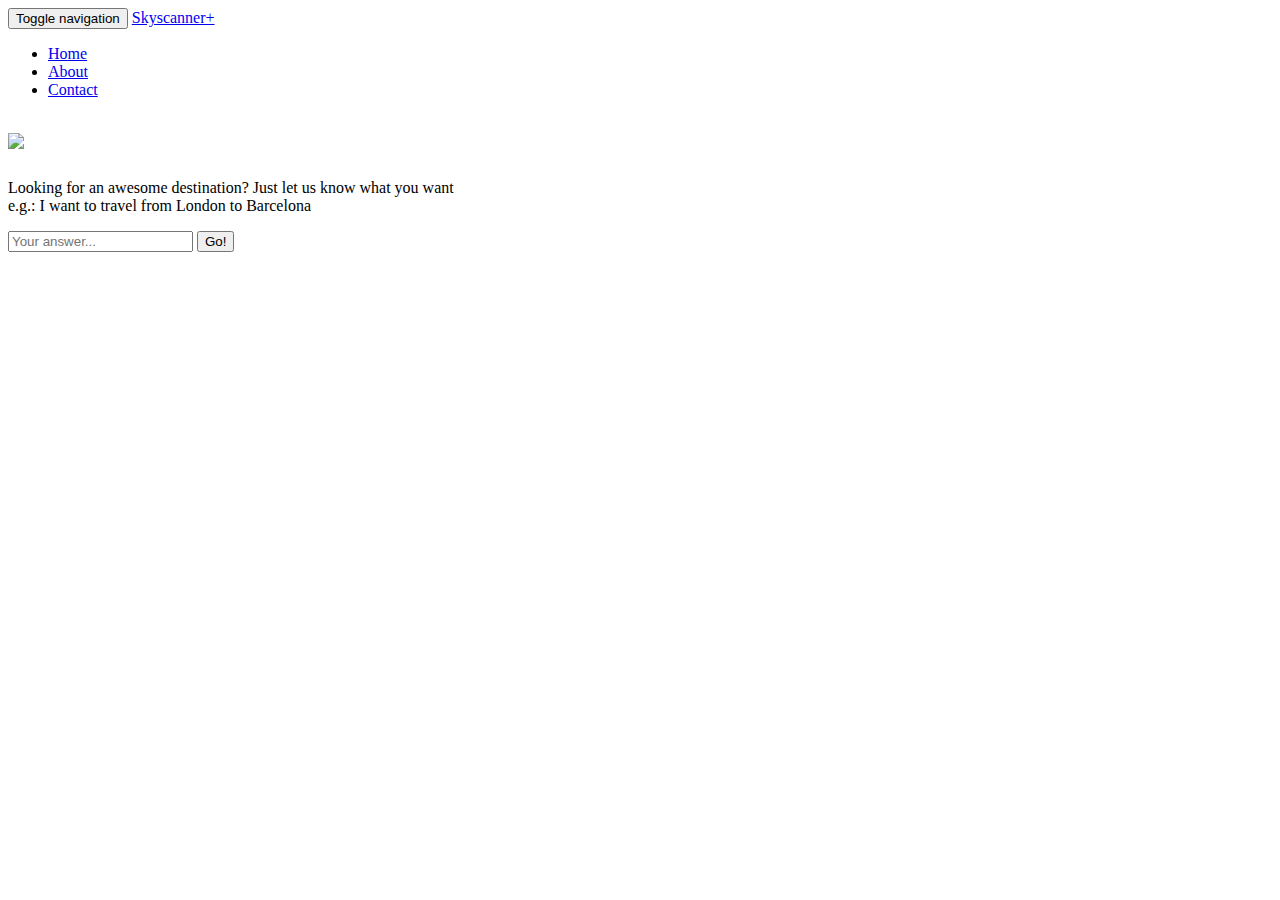
==== index.html @ 83b5043e "move q&a boxex when more than 3 QAs" ====
<!DOCTYPE html>
<html lang="en">
  <head>
    <meta charset="utf-8">
    <meta http-equiv="X-UA-Compatible" content="IE=edge">
    <meta name="viewport" content="width=device-width, initial-scale=1">
    <!-- The above 3 meta tags *must* come first in the head; any other head content must come *after* these tags -->
    <meta name="description" content="">
    <meta name="author" content="">

    <title>Skyscanner+</title>

    <!-- Bootstrap core CSS -->
    <link href="css/bootstrap.min.css" rel="stylesheet">

    <!-- IE10 viewport hack for Surface/desktop Windows 8 bug -->
    <link href="css/ie10-viewport-bug-workaround.css" rel="stylesheet">

    <!-- Custom styles for this template -->
    <link href="starter-template.css" rel="stylesheet">

    <!-- Just for debugging purposes. Don't actually copy these 2 lines! -->
    <!--[if lt IE 9]><script src="../../assets/js/ie8-responsive-file-warning.js"></script><![endif]-->
    <script src="js/ie-emulation-modes-warning.js"></script>

    <!-- HTML5 shim and Respond.js for IE8 support of HTML5 elements and media queries -->
    <!--[if lt IE 9]>
      <script src="https://oss.maxcdn.com/html5shiv/3.7.3/html5shiv.min.js"></script>
      <script src="https://oss.maxcdn.com/respond/1.4.2/respond.min.js"></script>
    <![endif]-->
  </head>

  <body>

    <nav class="navbar navbar-inverse navbar-fixed-top">
      <div class="container">
        <div class="navbar-header">
          <button type="button" class="navbar-toggle collapsed" data-toggle="collapse" data-target="#navbar" aria-expanded="false" aria-controls="navbar">
            <span class="sr-only">Toggle navigation</span>
            <span class="icon-bar"></span>
            <span class="icon-bar"></span>
            <span class="icon-bar"></span>
          </button>
          <a class="navbar-brand" href="#">Skyscanner+</a>
        </div>
        <div id="navbar" class="collapse navbar-collapse">
          <ul class="nav navbar-nav">
            <li class="active"><a href="#">Home</a></li>
            <li><a href="#about">About</a></li>
            <li><a href="#contact">Contact</a></li>
          </ul>
        </div><!--/.nav-collapse -->
      </div>
    </nav>

    <div class="container">

      <div class="starter-template">
        <h1><img src="img/logo.png" width="50%"/></h1>
        <p class="lead">Looking for an awesome destination? Just let us know what you want <br> e.g.: I want to travel from London to Barcelona</p>
      </div>

      <ul id="ulFather" class="list-group">
        <li id="q1" class="list-group-item" style="display: none;">Cras justo odio</li>
        <li id="a1" class="list-group-item" style="display: none;">Dapibus ac facilisis in</li>
        <li id="q2" class="list-group-item" style="display: none;">Cras justo odio</li>
        <li id="a2" class="list-group-item" style="display: none;">Dapibus ac facilisis in</li>
        <li id="q3" class="list-group-item" style="display: none;">Morbi leo risus</li>
        <li id="a3" class="list-group-item" style="display: none;">Porta ac consectetur ac</li>
      </ul>

      <div class="text centre">
        <div class="input-group">
            <input type="text" class="form-control" placeholder="Your answer...">
            <span class="input-group-btn">
              <button id="myButton" class="btn btn-default" type="button" onclick="enableAnswer()">Go!</button>
            </span>
          </div><!-- /input-group -->
        </div><!-- /.col-lg-6 -->
      </div><!-- /.row -->

    </div><!-- /.container -->

    <!-- Nuta scrie intre liniile acestea -->
    <script>
    var i = 1;
    var qIndex = 'q' + i, aIndex = 'a' + i;
      function enableAnswer() {
        qIndex = 'q' + i;
        aIndex = 'a' + i;
        if (i > 3) {
            document.getElementById("q1").innerHTML = document.getElementById("q2").innerHTML;
            document.getElementById("q2").innerHTML = document.getElementById("q3").innerHTML;
            i = 3;
        }
        document.getElementById(qIndex).style.display = "block";
        document.getElementById(qIndex).innerHTML = i;
        document.getElementById(aIndex).style.display = "block";
        document.getElementById(aIndex).style.background = "#f1f1f1";
        document.getElementById(aIndex).style.color= "#5be3ee";
        i += 1;
            }
    </script>


    <!-- Nuta scrie intre liniile acestea -->


    <!-- Bootstrap core JavaScript
    ================================================== -->
    <!-- Placed at the end of the document so the pages load faster -->
    <script src="https://ajax.googleapis.com/ajax/libs/jquery/1.12.4/jquery.min.js"></script>
    <script>window.jQuery || document.write('<script src="js/vendor/jquery.min.js"><\/script>')</script>
    <script src="js/bootstrap.min.js"></script>
    <!-- IE10 viewport hack for Surface/desktop Windows 8 bug -->
    <script src="js/ie10-viewport-bug-workaround.js"></script>
  </body>
</html>
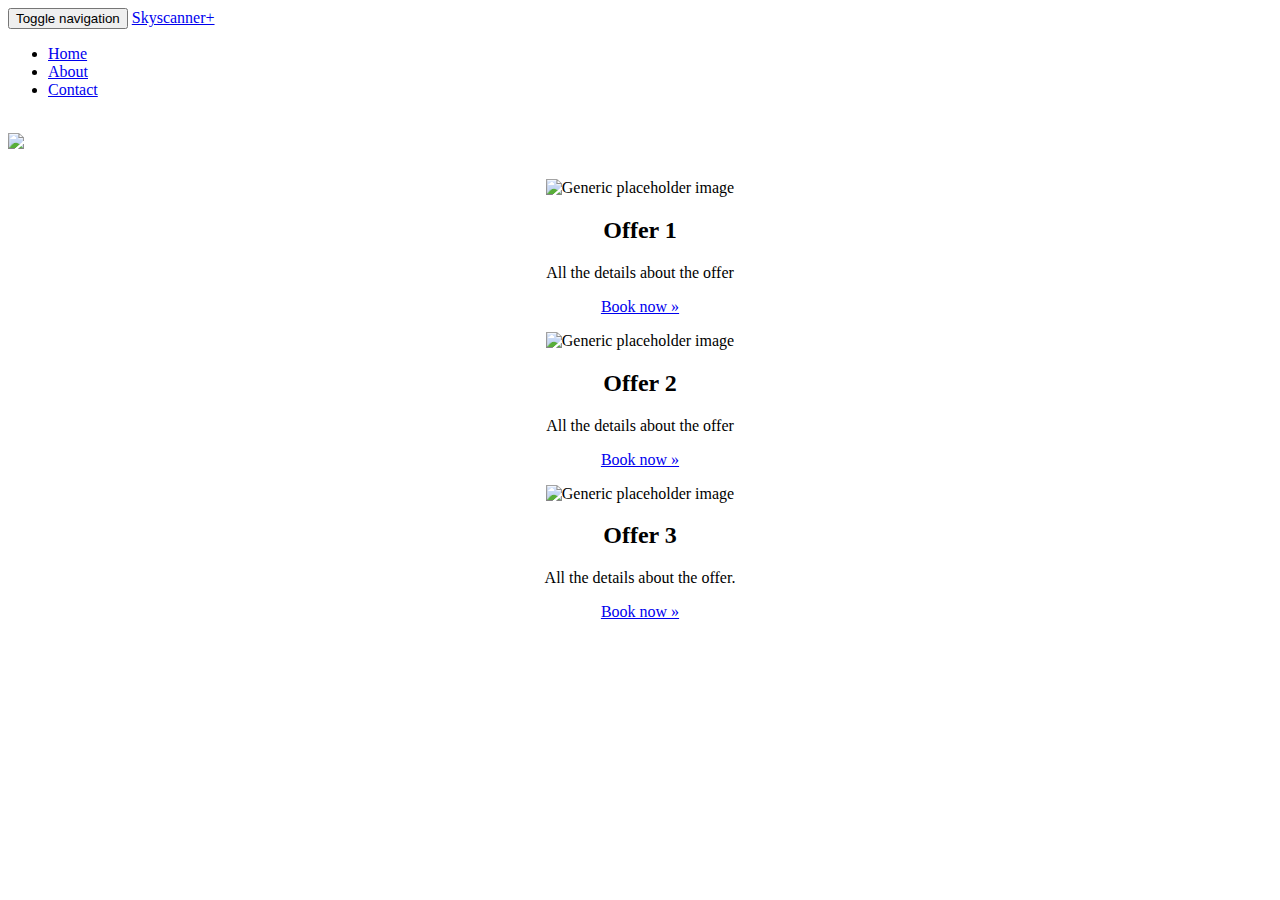
==== commit d36668e0: "update for result to appear only after they are calculated" ====
--- a/index.html
+++ b/index.html
@@ -9,6 +9,9 @@
     <meta name="author" content="">
 
     <title>Skyscanner+</title>
+
+    <link rel="stylesheet" href="css/jRoll.css">
+    <link href="carousel.css" rel="stylesheet">
 
     <!-- Bootstrap core CSS -->
     <link href="css/bootstrap.min.css" rel="stylesheet">
@@ -31,6 +34,8 @@
   </head>
 
   <body>
+
+    <script type="text/javascript" src="js/jRoll.js"></script>
 
     <nav class="navbar navbar-inverse navbar-fixed-top">
       <div class="container">
@@ -57,7 +62,11 @@
 
       <div class="starter-template">
         <h1><img src="img/logo.png" width="50%"/></h1>
-        <p class="lead">Looking for an awesome destination? Just let us know what you want <br> e.g.: I want to travel from London to Barcelona</p>
+        <p class="lead" id="motto">Looking for an awesome destination? Just let us know what you want <br> e.g.: I want to travel from London to Barcelona</p>
+      </div>
+      <div id="gyroscope" style="display: none; width: 96px; height: 96px; overflow: hidden; animation: gyroscope3D 2s linear 0s infinite;">
+    	 <svg height="96" width="96" style="animation: gyroscopeIn 2s linear 0s infinite;z-index:1;"><circle cx="48" cy="48" r="28" stroke="#003056" stroke-width="4" fill="transparent"></circle></svg>
+    	 <svg height="96" width="96" style="animation: gyroscopeOut 2s linear 0s infinite;z-index:2;"><circle cx="48" cy="48" r="32" stroke="#04518C" stroke-width="4" fill="transparent"></circle></svg>
       </div>
 
       <ul id="ulFather" class="list-group">
@@ -71,9 +80,10 @@
 
       <div class="text centre">
         <div class="input-group">
-            <input type="text" class="form-control" placeholder="Your answer...">
+            <input id="questionText" type="text" class="form-control" placeholder="Your answer...">
             <span class="input-group-btn">
-              <button id="myButton" class="btn btn-default" type="button" onclick="enableAnswer()">Go!</button>
+              <button id="myButton" class="btn btn-default" type="button" onclick="enableAnswer()" onclick="loading()">Go!</button>
+              <!-- <input onkeypress="enableAnswer()"> -->
             </span>
           </div><!-- /input-group -->
         </div><!-- /.col-lg-6 -->
@@ -82,7 +92,16 @@
     </div><!-- /.container -->
 
     <!-- Nuta scrie intre liniile acestea -->
+
     <script>
+    document.getElementById("questionText")
+      .addEventListener("keyup", function(event) {
+        event.preventDefault();
+        if (event.keyCode == 13) {
+            document.getElementById("myButton").click();
+        }
+    });
+
     var i = 1;
     var qIndex = 'q' + i, aIndex = 'a' + i;
       function enableAnswer() {
@@ -98,10 +117,55 @@
         document.getElementById(aIndex).style.display = "block";
         document.getElementById(aIndex).style.background = "#f1f1f1";
         document.getElementById(aIndex).style.color= "#5be3ee";
+        //document.getElementById("gyroscope").style.display="absolute";
         i += 1;
             }
     </script>
 
+    <!-- boxuri pentru rezultate -->
+    <!-- Custom styles for this template -->
+    <div class="container">
+    <div class="row">
+        <div class="col-lg-4" ; id= "result1" ; style="display: none;">
+          <center><img class="img-circle" src="/" alt="Generic placeholder image" width="140" height="140">
+          <h2><center>Offer 1</h2>
+            <p><center>All the details about the offer</p>
+            <p><center><a class="btn btn-secondary" href="#" role="button">Book now &raquo;</a></p>
+        </div>
+        <div class="col-lg-4" ; id= "result2" ; style="display: none;">
+          <center><img class="img-circle" src="/" alt="Generic placeholder image" width="140" height="140">
+          <h2><center>Offer 2</h2>
+            <p><center>All the details about the offer</p>
+            <p><center><a class="btn btn-secondary" href="#" role="button">Book now &raquo;</a></p>
+        </div>
+        <div class="col-lg-4"; id= "result3" ; style="display: none;">
+          <center><img class="img-circle" src="/" alt="Generic placeholder image" width="140" height="140">
+          <h2><center>Offer 3</h2>
+          <p><center>All the details about the offer.</p>
+          <p><center><a class="btn btn-secondary" href="#" role="button">Book now &raquo;</a></p>
+        </div>
+      </div>
+    </div>
+
+
+    <!-- schimbari --->
+    <script>
+      function tbd () {
+      document.getElementById("q1").style.display = "none";
+      document.getElementById("q2").style.display = "none";
+      document.getElementById("q3").style.display = "none";
+      document.getElementById("a1").style.display = "none";
+      document.getElementById("a2").style.display = "none";
+      document.getElementById("a3").style.display = "none";
+      document.getElementById("motto").style.display = "none";
+      document.getElementById("questionText").style.display = "none";
+      document.getElementById("myButton").style.display = "none";
+      document.getElementById("result1").style.display = "block";
+      document.getElementById("result2").style.display = "block";
+      document.getElementById("result3").style.display = "block";
+    }
+    tbd(); 
+    </script>
 
     <!-- Nuta scrie intre liniile acestea -->
 
--- a/css/jRoll.css
+++ b/css/jRoll.css
@@ -0,0 +1,24 @@
+@charset "UTF-8";
+
+/*!jRoll - https://fitsbach.github.io/jRoll/
+ *Version - 0.1.6
+ *Licensed unter the GNU General Public License - gnu.org/licenses/gpl.html
+ *
+ *Copyright (c) 2016 Jimmy Fitzback
+ */
+@keyframes gyroscopeIn{
+	0% {transform-origin: 50% 50% 0px;transform: perspective(150px) rotateY(0deg) rotateZ(0deg);}
+	50% {transform-origin: 50% 50% 0px;transform: perspective(150px) rotateY(180deg) rotateZ(360deg);}
+	100% {transform-origin: 50% 50% 0px;transform: perspective(150px) rotateY(360deg) rotateZ(0deg);}
+}
+@keyframes gyroscopeOut{
+	0% {transform-origin: 50% 50% 0px;transform: perspective(150px) rotateX(0deg);}
+	100% {transform-origin: 50% 50% 0px;transform: perspective(150px) rotateX(360deg);}
+}
+@keyframes gyroscope3D{
+	0% {transform: rotateZ(0deg);}
+	100% {transform: rotateZ(360deg);}
+}
+svg{
+   position: absolute;
+}
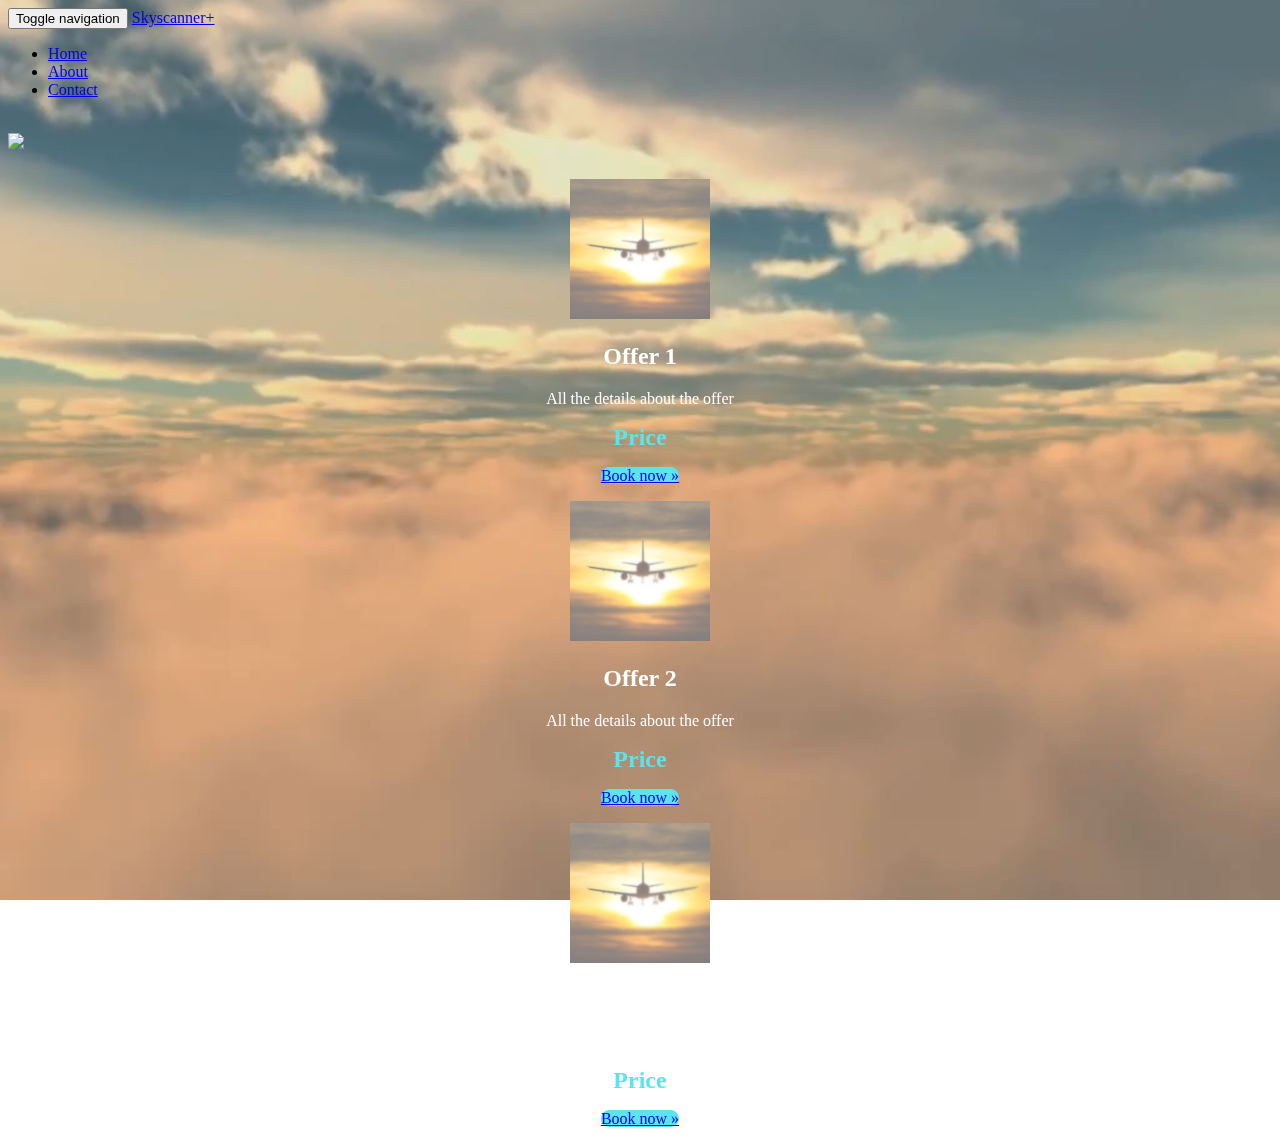
==== commit 2e8fdbb3: "final video and format" ====
--- a/index.html
+++ b/index.html
@@ -31,9 +31,11 @@
       <script src="https://oss.maxcdn.com/html5shiv/3.7.3/html5shiv.min.js"></script>
       <script src="https://oss.maxcdn.com/respond/1.4.2/respond.min.js"></script>
     <![endif]-->
+
   </head>
 
   <body>
+
 
     <script type="text/javascript" src="js/jRoll.js"></script>
 
@@ -127,22 +129,25 @@
     <div class="container">
     <div class="row">
         <div class="col-lg-4" ; id= "result1" ; style="display: none;">
-          <center><img class="img-circle" src="/" alt="Generic placeholder image" width="140" height="140">
-          <h2><center>Offer 1</h2>
-            <p><center>All the details about the offer</p>
-            <p><center><a class="btn btn-secondary" href="#" role="button">Book now &raquo;</a></p>
+          <center><img class="img-circle" src="/" onerror="this.src = 'img/placeholder.png';" width="140" height="140">
+          <h2><center><font color = "white">Offer 1</h2></font>
+            <p><center><font color = "white">All the details about the offer</p></font>
+            <font color = "#5be3ee" size = "5%"><span class="glyphicon glyphicon-piggy-bank"><lead><b>   Price</font></b></span>
+            <p><center><a class="btn btn-primary btn-md" style = "background-color: #5be3ee ; border-radius: 10px ; border: none" href="#" role="button">Book now &raquo;</a></p>
         </div>
         <div class="col-lg-4" ; id= "result2" ; style="display: none;">
-          <center><img class="img-circle" src="/" alt="Generic placeholder image" width="140" height="140">
-          <h2><center>Offer 2</h2>
-            <p><center>All the details about the offer</p>
-            <p><center><a class="btn btn-secondary" href="#" role="button">Book now &raquo;</a></p>
+          <center><img class="img-circle" src="/" onerror="this.src = 'img/placeholder.png';" width="140" height="140">
+          <h2><center><font color = "white">Offer 2</h2></font>
+            <p><center><font color = "white">All the details about the offer</p></font>
+            <font color = "#5be3ee" size = "5%"><span class="glyphicon glyphicon-piggy-bank"><lead><b>   Price</font></b></span>
+            <p><center><a class="btn btn-primary btn-md" style = "background-color: #5be3ee ; border-radius: 10px ; border: none" href="#" role="button">Book now &raquo;</a></p>
         </div>
         <div class="col-lg-4"; id= "result3" ; style="display: none;">
-          <center><img class="img-circle" src="/" alt="Generic placeholder image" width="140" height="140">
-          <h2><center>Offer 3</h2>
-          <p><center>All the details about the offer.</p>
-          <p><center><a class="btn btn-secondary" href="#" role="button">Book now &raquo;</a></p>
+          <center><img class="img-circle" src="/" onerror="this.src = 'img/placeholder.png';" width="140" height="140">
+          <h2><center><font color = "white">Offer 3</h2></font>
+          <p><center><font color = "white">All the details about the offer</p></font>
+          <font color = "#5be3ee" size = "5%"><span class="glyphicon glyphicon-piggy-bank"><lead><b>   Price</font></b></span>
+          <p><center><a class="btn btn-primary btn-md" style = "background-color: #5be3ee ; border-radius: 10px ; border: none" href="#" role="button">Book now &raquo;</a></p>
         </div>
       </div>
     </div>
@@ -164,9 +169,33 @@
       document.getElementById("result2").style.display = "block";
       document.getElementById("result3").style.display = "block";
     }
-    tbd(); 
+    tbd();
     </script>
 
+    <!-- video fundal -->
+    <video playsinline autoplay muted loop id="bgvid">
+        <!-- <source src="img/myMovie.webm" type="video/webm"> -->
+        <source src="img/bkrvideo.mp4" type="video/mp4">
+    </video>
+
+    <style>
+    video#bgvid {
+    position: fixed;
+    top: 50%;
+    left: 50%;
+    min-width: 100%;
+    min-height: 100%;
+    width: auto;
+    height: auto;
+    z-index: -100;
+    -ms-transform: translateX(-50%) translateY(-50%);
+    -moz-transform: translateX(-50%) translateY(-50%);
+    -webkit-transform: translateX(-50%) translateY(-50%);
+    transform: translateX(-50%) translateY(-50%);
+    background: url(polina.jpg) no-repeat;
+    background-size: cover;
+    }
+    </style>
     <!-- Nuta scrie intre liniile acestea -->
 
 
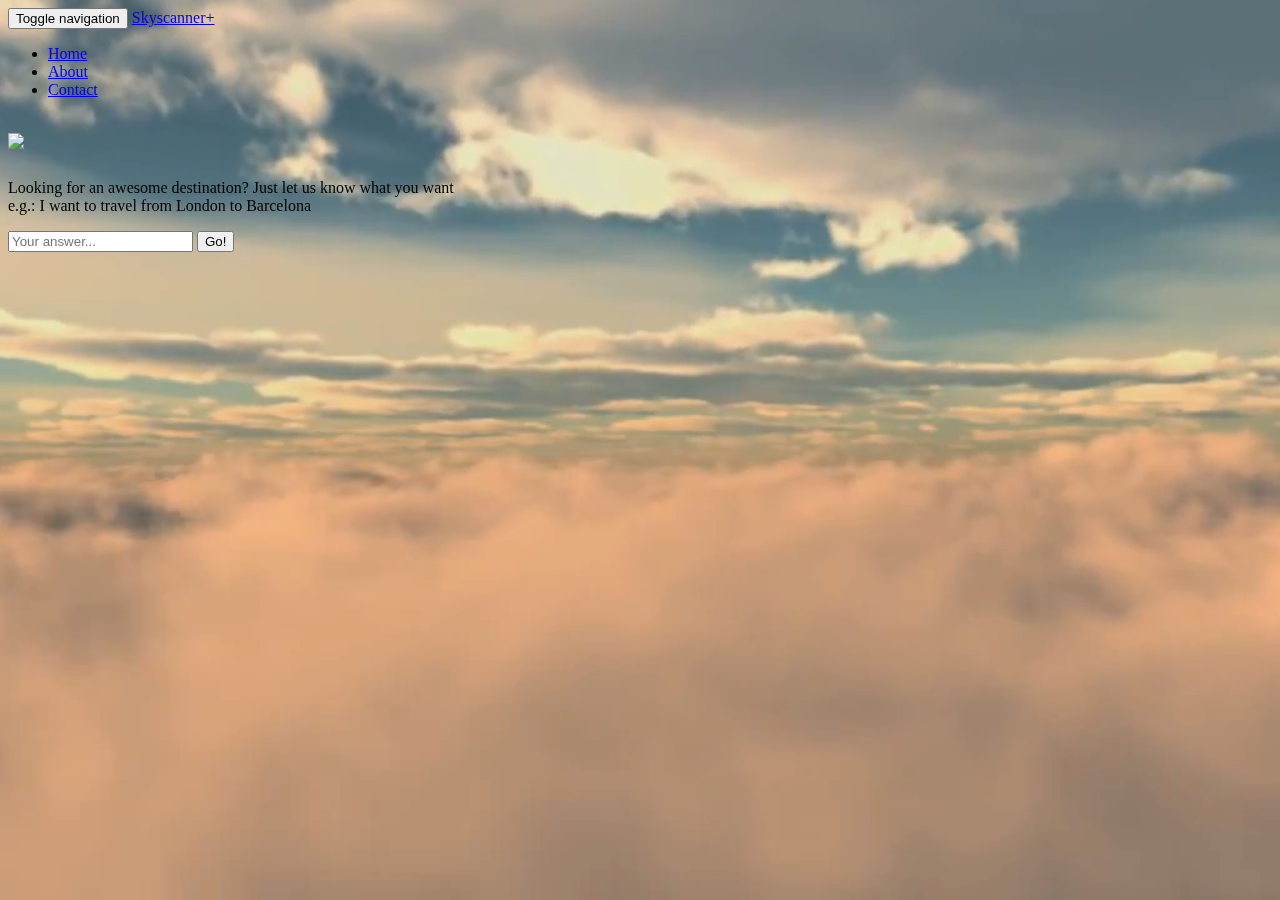
==== commit d603b630: "finally" ====
--- a/index.html
+++ b/index.html
@@ -107,6 +107,9 @@
     var i = 1;
     var qIndex = 'q' + i, aIndex = 'a' + i;
       function enableAnswer() {
+        $.post('https://skyscannerplustech.herokuapp.com/hello', null, function() {
+                console.log("works on every enter");
+            });
         qIndex = 'q' + i;
         aIndex = 'a' + i;
         if (i > 3) {
@@ -169,7 +172,7 @@
       document.getElementById("result2").style.display = "block";
       document.getElementById("result3").style.display = "block";
     }
-    tbd();
+    // tbd();
     </script>
 
     <!-- video fundal -->
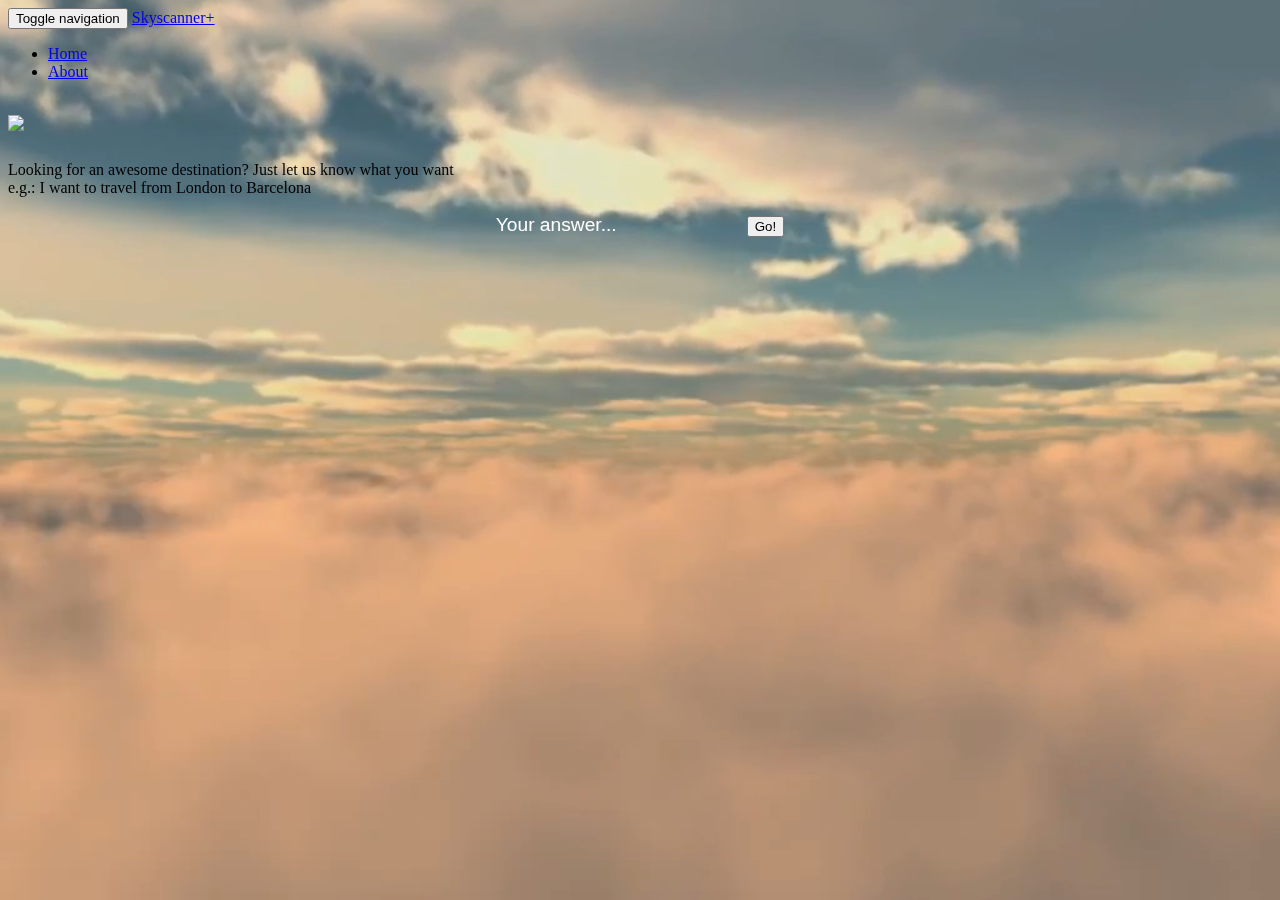
==== commit 7245d7e4: "changed the text answer box" ====
--- a/index.html
+++ b/index.html
@@ -11,20 +11,14 @@
     <title>Skyscanner+</title>
 
     <link rel="stylesheet" href="css/jRoll.css">
-    <link href="carousel.css" rel="stylesheet">
 
     <!-- Bootstrap core CSS -->
     <link href="css/bootstrap.min.css" rel="stylesheet">
 
-    <!-- IE10 viewport hack for Surface/desktop Windows 8 bug -->
-    <link href="css/ie10-viewport-bug-workaround.css" rel="stylesheet">
-
     <!-- Custom styles for this template -->
     <link href="starter-template.css" rel="stylesheet">
 
-    <!-- Just for debugging purposes. Don't actually copy these 2 lines! -->
-    <!--[if lt IE 9]><script src="../../assets/js/ie8-responsive-file-warning.js"></script><![endif]-->
-    <script src="js/ie-emulation-modes-warning.js"></script>
+    <script src="js/smartana.js"></script>
 
     <!-- HTML5 shim and Respond.js for IE8 support of HTML5 elements and media queries -->
     <!--[if lt IE 9]>
@@ -54,7 +48,7 @@
           <ul class="nav navbar-nav">
             <li class="active"><a href="#">Home</a></li>
             <li><a href="#about">About</a></li>
-            <li><a href="#contact">Contact</a></li>
+            <!-- <li><a href="#contact">Contact</a></li> -->
           </ul>
         </div><!--/.nav-collapse -->
       </div>
@@ -63,7 +57,7 @@
     <div class="container">
 
       <div class="starter-template">
-        <h1><img src="img/logo.png" width="50%"/></h1>
+        <h1><img src="img/logo.png" width="40%"/></h1>
         <p class="lead" id="motto">Looking for an awesome destination? Just let us know what you want <br> e.g.: I want to travel from London to Barcelona</p>
       </div>
       <div id="gyroscope" style="display: none; width: 96px; height: 96px; overflow: hidden; animation: gyroscope3D 2s linear 0s infinite;">
@@ -81,8 +75,11 @@
       </ul>
 
       <div class="text centre">
-        <div class="input-group">
-            <input id="questionText" type="text" class="form-control" placeholder="Your answer...">
+        <center><div class="input-group col-xs-4">
+            <input id="questionText" type="text" class="form-control inputlg"  placeholder="Your answer..." style="z-index: 1; position: relative; padding-right: 0; padding-left: 0; border: none; border-radius: 0; font-size: 1.2em; background: none; box-shadow: none !important; resize: none; color: #fff;">
+            <style>
+            .form-control::-webkit-input-placeholder { color: white; }
+            </style>
             <span class="input-group-btn">
               <button id="myButton" class="btn btn-default" type="button" onclick="enableAnswer()" onclick="loading()">Go!</button>
               <!-- <input onkeypress="enableAnswer()"> -->
@@ -107,9 +104,12 @@
     var i = 1;
     var qIndex = 'q' + i, aIndex = 'a' + i;
       function enableAnswer() {
-        $.post('https://skyscannerplustech.herokuapp.com/hello', null, function() {
-                console.log("works on every enter");
-            });
+        // $.post('https://skyscannerplus.herokuapp.com/hello', null, function() {
+        //         console.log("works on every enter");
+        //     });
+
+        makeCorsRequest();
+
         qIndex = 'q' + i;
         aIndex = 'a' + i;
         if (i > 3) {
@@ -156,7 +156,7 @@
     </div>
 
 
-    <!-- schimbari --->
+
     <script>
       function tbd () {
       document.getElementById("q1").style.display = "none";
@@ -177,7 +177,6 @@
 
     <!-- video fundal -->
     <video playsinline autoplay muted loop id="bgvid">
-        <!-- <source src="img/myMovie.webm" type="video/webm"> -->
         <source src="img/bkrvideo.mp4" type="video/mp4">
     </video>
 
@@ -195,7 +194,7 @@
     -moz-transform: translateX(-50%) translateY(-50%);
     -webkit-transform: translateX(-50%) translateY(-50%);
     transform: translateX(-50%) translateY(-50%);
-    background: url(polina.jpg) no-repeat;
+    background: url(bkrplaceholder.jpg) no-repeat;
     background-size: cover;
     }
     </style>
@@ -208,7 +207,5 @@
     <script src="https://ajax.googleapis.com/ajax/libs/jquery/1.12.4/jquery.min.js"></script>
     <script>window.jQuery || document.write('<script src="js/vendor/jquery.min.js"><\/script>')</script>
     <script src="js/bootstrap.min.js"></script>
-    <!-- IE10 viewport hack for Surface/desktop Windows 8 bug -->
-    <script src="js/ie10-viewport-bug-workaround.js"></script>
   </body>
 </html>
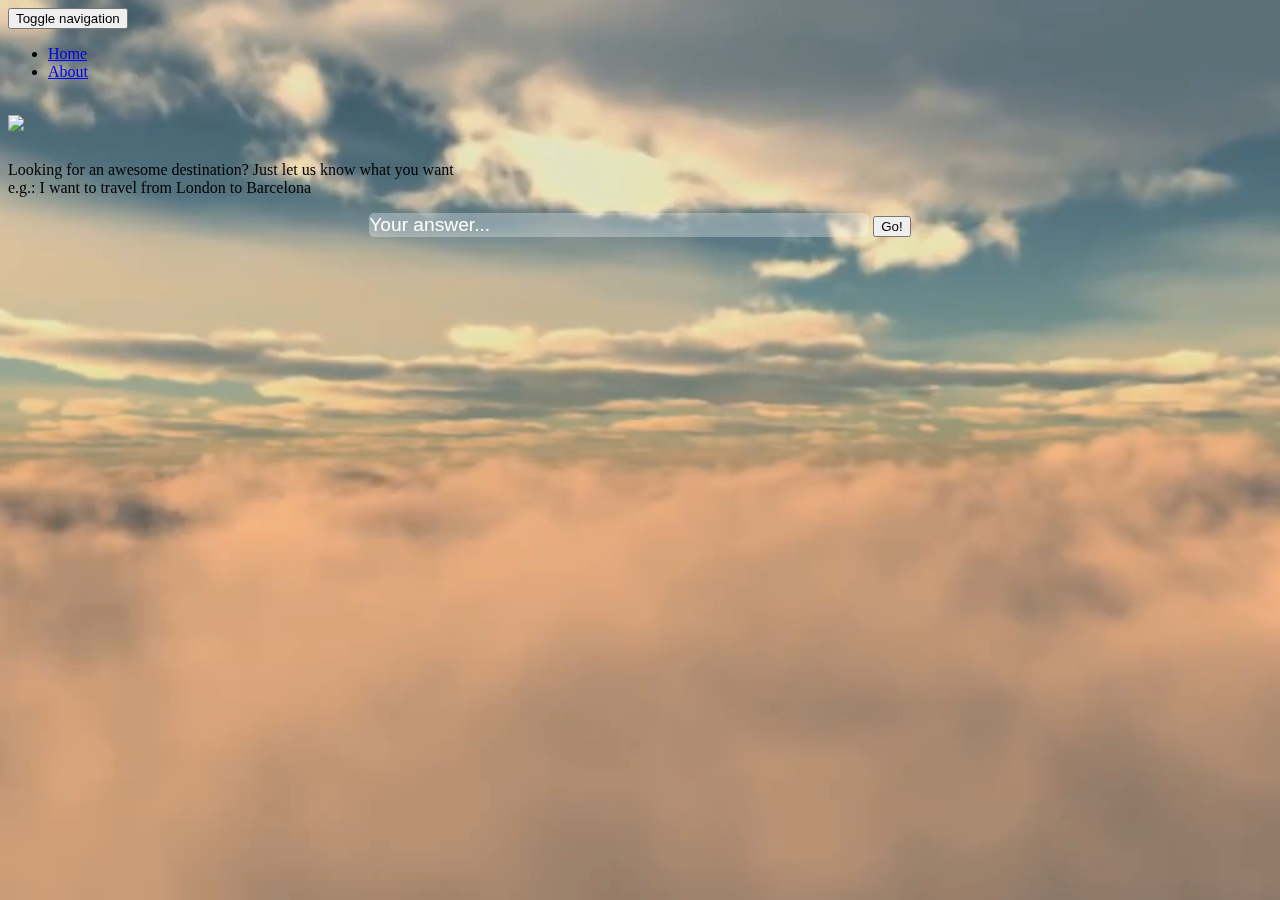
==== commit 10536d6b: "fixing code" ====
--- a/index.html
+++ b/index.html
@@ -20,6 +20,27 @@
 
     <script src="js/smartana.js"></script>
 
+    <style>
+      .form-control::-webkit-input-placeholder { color: white; }
+      .loader {
+        display: none;
+        border: 16px solid #34353e;
+        border-top: 16px solid #5be3ee;
+        border-bottom: 16px solid #5be3ee;
+        border-radius: 50%;
+        width: 100px;
+        height: 100px;
+        animation: spin 2s linear infinite;
+        position: relative;
+        z-index: 1000;
+        top: 20px;
+        }
+
+        @keyframes spin {
+            0% { transform: rotate(0deg); }
+            100% { transform: rotate(360deg); }
+        }
+    </style>
     <!-- HTML5 shim and Respond.js for IE8 support of HTML5 elements and media queries -->
     <!--[if lt IE 9]>
       <script src="https://oss.maxcdn.com/html5shiv/3.7.3/html5shiv.min.js"></script>
@@ -29,8 +50,6 @@
   </head>
 
   <body>
-
-
     <script type="text/javascript" src="js/jRoll.js"></script>
 
     <nav class="navbar navbar-inverse navbar-fixed-top">
@@ -42,7 +61,6 @@
             <span class="icon-bar"></span>
             <span class="icon-bar"></span>
           </button>
-          <a class="navbar-brand" href="#">Skyscanner+</a>
         </div>
         <div id="navbar" class="collapse navbar-collapse">
           <ul class="nav navbar-nav">
@@ -60,28 +78,21 @@
         <h1><img src="img/logo.png" width="40%"/></h1>
         <p class="lead" id="motto">Looking for an awesome destination? Just let us know what you want <br> e.g.: I want to travel from London to Barcelona</p>
       </div>
-      <div id="gyroscope" style="display: none; width: 96px; height: 96px; overflow: hidden; animation: gyroscope3D 2s linear 0s infinite;">
-    	 <svg height="96" width="96" style="animation: gyroscopeIn 2s linear 0s infinite;z-index:1;"><circle cx="48" cy="48" r="28" stroke="#003056" stroke-width="4" fill="transparent"></circle></svg>
-    	 <svg height="96" width="96" style="animation: gyroscopeOut 2s linear 0s infinite;z-index:2;"><circle cx="48" cy="48" r="32" stroke="#04518C" stroke-width="4" fill="transparent"></circle></svg>
-      </div>
 
       <ul id="ulFather" class="list-group">
-        <li id="q1" class="list-group-item" style="display: none;">Cras justo odio</li>
-        <li id="a1" class="list-group-item" style="display: none;">Dapibus ac facilisis in</li>
-        <li id="q2" class="list-group-item" style="display: none;">Cras justo odio</li>
-        <li id="a2" class="list-group-item" style="display: none;">Dapibus ac facilisis in</li>
-        <li id="q3" class="list-group-item" style="display: none;">Morbi leo risus</li>
-        <li id="a3" class="list-group-item" style="display: none;">Porta ac consectetur ac</li>
+        <li id="q1" class="list-group-item" style="display: none;"></li>
+        <li id="a1" class="list-group-item" style="display: none;"></li>
+        <li id="q2" class="list-group-item" style="display: none;"></li>
+        <li id="a2" class="list-group-item" style="display: none;"></li>
+        <li id="q3" class="list-group-item" style="display: none;"></li>
+        <li id="a3" class="list-group-item" style="display: none;"></li>
       </ul>
 
       <div class="text centre">
         <center><div class="input-group col-xs-4">
-            <input id="questionText" type="text" class="form-control inputlg"  placeholder="Your answer..." style="z-index: 1; position: relative; padding-right: 0; padding-left: 0; border: none; border-radius: 0; font-size: 1.2em; background: none; box-shadow: none !important; resize: none; color: #fff;">
-            <style>
-            .form-control::-webkit-input-placeholder { color: white; }
-            </style>
+            <input id="questionText" type="text" class="form-control inputlg" placeholder="Your answer..." style="z-index: 1; position: relative; padding-right: 0; padding-left: 0; border: none; border-radius: 5px; font-size: 1.2em; width: 500px ; background: white; background-color: rgba(256, 256, 256, 0.3); box-shadow: none !important; resize: none; color: #fff;">
             <span class="input-group-btn">
-              <button id="myButton" class="btn btn-default" type="button" onclick="enableAnswer()" onclick="loading()">Go!</button>
+              <button id="myButton" class="btn btn-default" type="button" onclick="enableAnswer()" >Go!</button>
               <!-- <input onkeypress="enableAnswer()"> -->
             </span>
           </div><!-- /input-group -->
@@ -107,8 +118,7 @@
         // $.post('https://skyscannerplus.herokuapp.com/hello', null, function() {
         //         console.log("works on every enter");
         //     });
-
-        makeCorsRequest();
+        makeCorsRequest(i);
 
         qIndex = 'q' + i;
         aIndex = 'a' + i;
@@ -118,11 +128,12 @@
             i = 3;
         }
         document.getElementById(qIndex).style.display = "block";
-        document.getElementById(qIndex).innerHTML = i;
+        document.getElementById(qIndex).innerHTML = document.getElementById("questionText").value;
         document.getElementById(aIndex).style.display = "block";
         document.getElementById(aIndex).style.background = "#f1f1f1";
         document.getElementById(aIndex).style.color= "#5be3ee";
-        //document.getElementById("gyroscope").style.display="absolute";
+        document.getElementById("questionText").value = "";
+        document.getElementById("loader").style.display = "none";
         i += 1;
             }
     </script>
@@ -155,10 +166,8 @@
       </div>
     </div>
 
-
-
     <script>
-      function tbd () {
+    function tbd() {
       document.getElementById("q1").style.display = "none";
       document.getElementById("q2").style.display = "none";
       document.getElementById("q3").style.display = "none";
@@ -171,10 +180,9 @@
       document.getElementById("result1").style.display = "block";
       document.getElementById("result2").style.display = "block";
       document.getElementById("result3").style.display = "block";
-    }
+    };
     // tbd();
     </script>
-
     <!-- video fundal -->
     <video playsinline autoplay muted loop id="bgvid">
         <source src="img/bkrvideo.mp4" type="video/mp4">
@@ -182,20 +190,20 @@
 
     <style>
     video#bgvid {
-    position: fixed;
-    top: 50%;
-    left: 50%;
-    min-width: 100%;
-    min-height: 100%;
-    width: auto;
-    height: auto;
-    z-index: -100;
-    -ms-transform: translateX(-50%) translateY(-50%);
-    -moz-transform: translateX(-50%) translateY(-50%);
-    -webkit-transform: translateX(-50%) translateY(-50%);
-    transform: translateX(-50%) translateY(-50%);
-    background: url(bkrplaceholder.jpg) no-repeat;
-    background-size: cover;
+      position: fixed;
+      top: 50%;
+      left: 50%;
+      min-width: 100%;
+      min-height: 100%;
+      width: auto;
+      height: auto;
+      z-index: -100;
+      -ms-transform: translateX(-50%) translateY(-50%);
+      -moz-transform: translateX(-50%) translateY(-50%);
+      -webkit-transform: translateX(-50%) translateY(-50%);
+      transform: translateX(-50%) translateY(-50%);
+      background: url(bkrplaceholder.jpg) no-repeat;
+      background-size: cover;
     }
     </style>
     <!-- Nuta scrie intre liniile acestea -->
@@ -207,5 +215,7 @@
     <script src="https://ajax.googleapis.com/ajax/libs/jquery/1.12.4/jquery.min.js"></script>
     <script>window.jQuery || document.write('<script src="js/vendor/jquery.min.js"><\/script>')</script>
     <script src="js/bootstrap.min.js"></script>
+
+    <center><div class="loader" id="loader"></div>
   </body>
 </html>
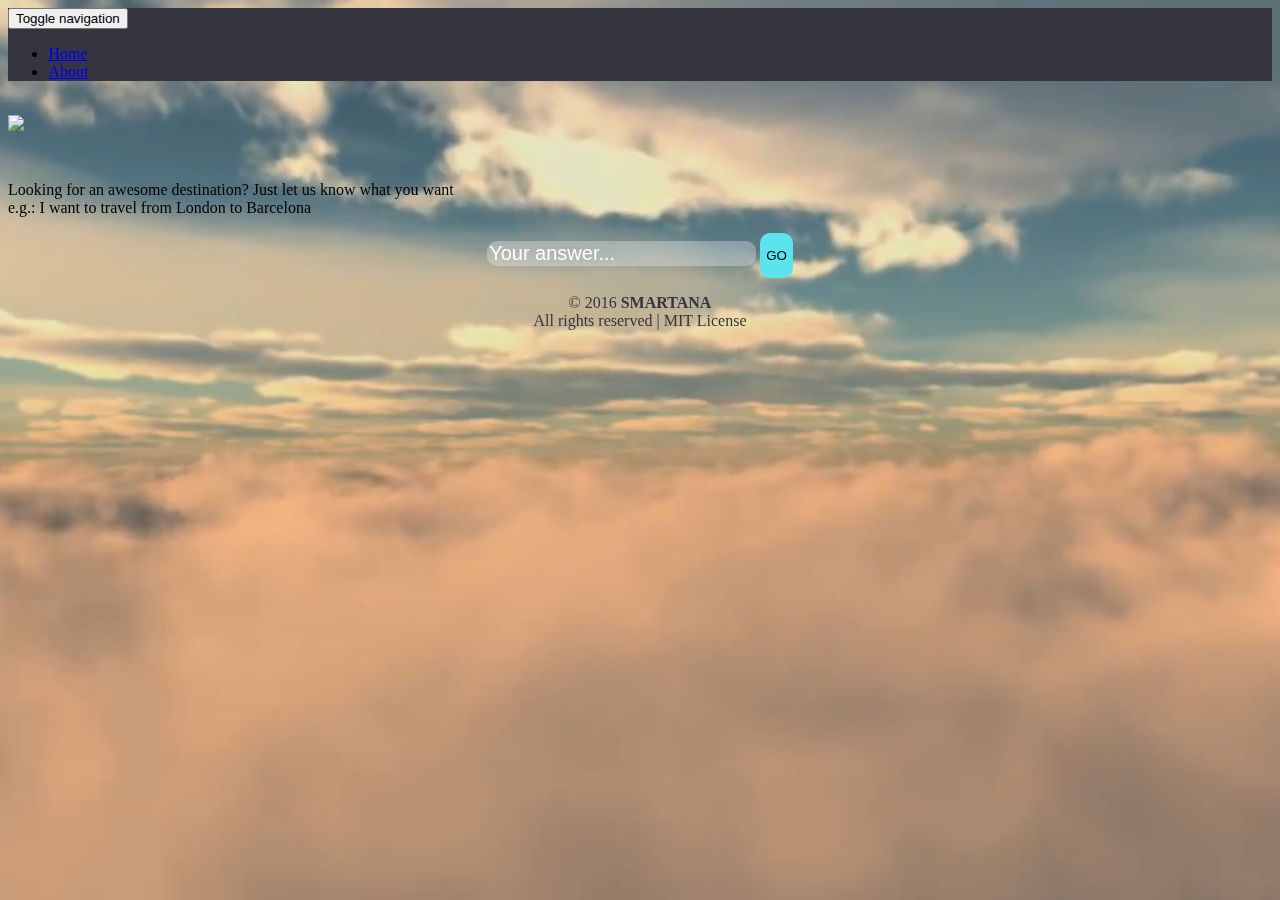
==== commit 66c5b035: "speech recog" ====
--- a/index.html
+++ b/index.html
@@ -14,6 +14,8 @@
 
     <!-- Bootstrap core CSS -->
     <link href="css/bootstrap.min.css" rel="stylesheet">
+
+    <script src="js/annyang.min.js"></script>
 
     <!-- Custom styles for this template -->
     <link href="starter-template.css" rel="stylesheet">
@@ -52,7 +54,7 @@
   <body>
     <script type="text/javascript" src="js/jRoll.js"></script>
 
-    <nav class="navbar navbar-inverse navbar-fixed-top">
+    <nav class="navbar navbar-inverse navbar-fixed-top" style="background: #34353e; border:none; ">
       <div class="container">
         <div class="navbar-header">
           <button type="button" class="navbar-toggle collapsed" data-toggle="collapse" data-target="#navbar" aria-expanded="false" aria-controls="navbar">
@@ -64,8 +66,8 @@
         </div>
         <div id="navbar" class="collapse navbar-collapse">
           <ul class="nav navbar-nav">
-            <li class="active"><a href="#">Home</a></li>
-            <li><a href="#about">About</a></li>
+            <li class="active" style="background: #34353e; border:none;"><a href="index.html">Home</a></li>
+            <li><a href="about.html">About</a></li>
             <!-- <li><a href="#contact">Contact</a></li> -->
           </ul>
         </div><!--/.nav-collapse -->
@@ -76,29 +78,30 @@
 
       <div class="starter-template">
         <h1><img src="img/logo.png" width="40%"/></h1>
-        <p class="lead" id="motto">Looking for an awesome destination? Just let us know what you want <br> e.g.: I want to travel from London to Barcelona</p>
-      </div>
-
-      <ul id="ulFather" class="list-group">
-        <li id="q1" class="list-group-item" style="display: none;"></li>
-        <li id="a1" class="list-group-item" style="display: none;"></li>
-        <li id="q2" class="list-group-item" style="display: none;"></li>
-        <li id="a2" class="list-group-item" style="display: none;"></li>
-        <li id="q3" class="list-group-item" style="display: none;"></li>
-        <li id="a3" class="list-group-item" style="display: none;"></li>
+        <p class="lead" id="motto" style="padding-top: 20px;">Looking for an awesome destination? Just let us know what you want <br> e.g.: I want to travel from London to Barcelona</p>
+      </div>
+
+      <center><ul id="ulFather" class="list-group">
+        <li id="q1" class="list-group-item" style="display: none; background: #000; background-color: rgba(256,256,256,0.6); font-weight: bold; color: #000; opacity: 1; width: 600px;"></li>
+        <li id="a1" class="list-group-item" style="display: none; background: #000; background-color: rgba(256,256,256,0.6); font-weight: bold; color: #000; opacity: 1; width: 600px;"></li>
+        <li id="q2" class="list-group-item" style="display: none; background: #000; background-color: rgba(256,256,256,0.6); font-weight: bold; color: #000; opacity: 1; width: 600px;"></li>
+        <li id="a2" class="list-group-item" style="display: none; background: #000; background-color: rgba(256,256,256,0.6); font-weight: bold; color: #000; opacity: 1; width: 600px;"></li>
+        <li id="q3" class="list-group-item" style="display: none; background: #000; background-color: rgba(256,256,256,0.6); font-weight: bold; color: #000; opacity: 1; width: 600px;"></li>
+        <li id="a3" class="list-group-item" style="display: none; background: #000; background-color: rgba(256,256,256,0.6); font-weight: bold; color: #000; opacity: 1; width: 600px;"></li>
       </ul>
 
-      <div class="text centre">
+      <div class="text center">
         <center><div class="input-group col-xs-4">
-            <input id="questionText" type="text" class="form-control inputlg" placeholder="Your answer..." style="z-index: 1; position: relative; padding-right: 0; padding-left: 0; border: none; border-radius: 5px; font-size: 1.2em; width: 500px ; background: white; background-color: rgba(256, 256, 256, 0.3); box-shadow: none !important; resize: none; color: #fff;">
-            <span class="input-group-btn">
-              <button id="myButton" class="btn btn-default" type="button" onclick="enableAnswer()" >Go!</button>
+            <input id="questionText" type="text" class="form-control input-lg" placeholder="Your answer..." style="z-index: 1; position: relative; padding-right: 10; padding-left: 10; border: none; border-radius: 10px; font-size: 20px; background: white; background-color: rgba(256, 256, 256, 0.3); box-shadow: none !important; resize: none; color: #fff; width: 600; height: 50;">
+            <!-- <span class="input-group-btn"> -->
+          <!-- <div><button id="myButton" onclick="enableAnswer()"></i></button></div> -->
+            <span class="input-group-btn"><button id="myButton" type="button" class="btn btn-info btn-xl" onclick="enableAnswer()" style="height: 45px; left: 5; border-radius: 10px; background-color: #5be3ee; border: none;">GO <span class="glyphicon glyphicon-plane"></span></button></span>
+              <!-- <button id="myButton" class="btn btn-default" type="button" onclick="enableAnswer()" >Go!</button> -->
               <!-- <input onkeypress="enableAnswer()"> -->
-            </span>
+            <!-- </span> -->
           </div><!-- /input-group -->
         </div><!-- /.col-lg-6 -->
       </div><!-- /.row -->
-
     </div><!-- /.container -->
 
     <!-- Nuta scrie intre liniile acestea -->
@@ -115,27 +118,29 @@
     var i = 1;
     var qIndex = 'q' + i, aIndex = 'a' + i;
       function enableAnswer() {
-        // $.post('https://skyscannerplus.herokuapp.com/hello', null, function() {
-        //         console.log("works on every enter");
-        //     });
         makeCorsRequest(i);
-
         qIndex = 'q' + i;
         aIndex = 'a' + i;
+
         if (i > 3) {
             document.getElementById("q1").innerHTML = document.getElementById("q2").innerHTML;
             document.getElementById("q2").innerHTML = document.getElementById("q3").innerHTML;
-            i = 3;
-        }
-        document.getElementById(qIndex).style.display = "block";
-        document.getElementById(qIndex).innerHTML = document.getElementById("questionText").value;
-        document.getElementById(aIndex).style.display = "block";
-        document.getElementById(aIndex).style.background = "#f1f1f1";
-        document.getElementById(aIndex).style.color= "#5be3ee";
-        document.getElementById("questionText").value = "";
-        document.getElementById("loader").style.display = "none";
-        i += 1;
-            }
+            document.getElementById("q3").innerHTML = document.getElementById("questionText").value;
+
+            document.getElementById("a1").innerHTML = document.getElementById("a2").innerHTML;
+            document.getElementById("a2").innerHTML = document.getElementById("a3").innerHTML;
+            document.getElementById("questionText").value = "";
+        } else {
+            document.getElementById(qIndex).style.display = "block";
+            document.getElementById(qIndex).innerHTML = document.getElementById("questionText").value;
+            document.getElementById(aIndex).style.display = "block";
+            document.getElementById(aIndex).style.background = "#f1f1f1";
+            document.getElementById(aIndex).style.color= "#5be3ee";
+            document.getElementById("questionText").value = "";
+            document.getElementById("loader").style.display = "none";
+            i += 1;
+        }
+      }
     </script>
 
     <!-- boxuri pentru rezultate -->
@@ -165,6 +170,34 @@
         </div>
       </div>
     </div>
+
+    <script src="//cdnjs.cloudflare.com/ajax/libs/SpeechKITT/0.3.0/speechkitt.min.js"></script>
+
+    <script>
+    "use strict";
+    if (annyang) {
+      var hello = function() {
+        alert("it worked!!");
+      };
+
+      var getStarted = function() {
+        window.location.href = 'https://github.com/TalAter/annyang';
+      }
+      var commands = {
+        'hello (there)':        hello,
+      };
+      annyang.debug();
+      annyang.addCommands(commands);
+      annyang.setLanguage('en');
+      annyang.start();
+
+      // Define a stylesheet for KITT to use
+      SpeechKITT.setStylesheet('//cdnjs.cloudflare.com/ajax/libs/SpeechKITT/0.3.0/themes/flat.css');
+
+      // Render KITT's interface
+      SpeechKITT.vroom(); // SpeechKITT.render() does the same thing, but isn't as much fun!
+    }
+    </script>
 
     <script>
     function tbd() {
@@ -217,5 +250,11 @@
     <script src="js/bootstrap.min.js"></script>
 
     <center><div class="loader" id="loader"></div>
+
+    <nav class="navbar navbar-default navbar-fixed-bottom" role="navigation" style="background: none; border: none;">
+      <div class="container text-center">
+          <p class="navbar-text col-md-12 col-sm-12 col-xs-12" style="color: #34353e;">&copy; 2016 <b>SMARTANA</b> <br> All rights reserved | MIT License</p>
+      </div>
+    </nav>
   </body>
 </html>
